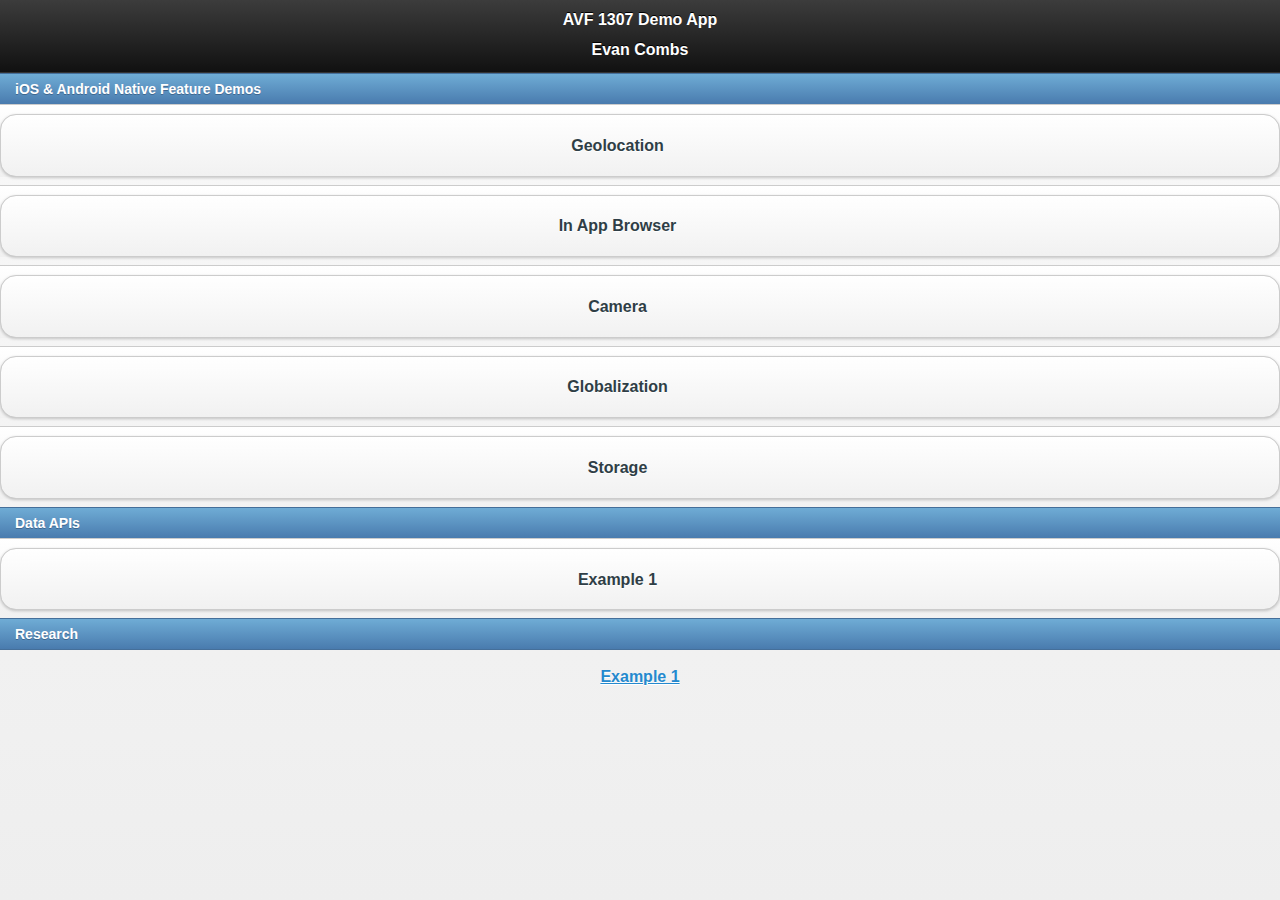
==== myAndroidProject/assets/www/index.html @ 2fb2e24d "ios and android" ====
<!DOCTYPE html>
<!--
    Licensed to the Apache Software Foundation (ASF) under one
    or more contributor license agreements.  See the NOTICE file
    distributed with this work for additional information
    regarding copyright ownership.  The ASF licenses this file
    to you under the Apache License, Version 2.0 (the
    "License"); you may not use this file except in compliance
    with the License.  You may obtain a copy of the License at

    http://www.apache.org/licenses/LICENSE-2.0

    Unless required by applicable law or agreed to in writing,
    software distributed under the License is distributed on an
    "AS IS" BASIS, WITHOUT WARRANTIES OR CONDITIONS OF ANY
     KIND, either express or implied.  See the License for the
    specific language governing permissions and limitations
    under the License.
-->
<html>
    <head>
        <meta charset="utf-8" />
        <meta name="format-detection" content="telephone=no" />
        <meta name="viewport" content="user-scalable=no, initial-scale=1, maximum-scale=1, minimum-scale=1, width=device-width, height=device-height, target-densitydpi=device-dpi" />
        <link rel="stylesheet" href="css/jquery.mobile-1.3.1.min.css">
        <link rel="stylesheet" type="text/css" href="css/css.css" />
        <title>Home</title>
    </head>
    <body>
        
        <section id="home" data-role="page">
        	<div data-role="header" data-position="fixed">
        		<h1>AVF 1307 Demo App</h1>
        		<h3>Evan Combs</h3>
        	</div>
        	<div data-role="content">
        		<div>
        			<ul data-role="listview">
        				<li data-role="list-divider">iOS & Android Native Feature Demos</li>
        				<li><a href="#placeholder" data-role="button">Geolocation</a></li>
        				<li><a href="#placeholder" data-role="button">In App Browser</a></li>
        				<li><a href="#placeholder" data-role="button">Camera</a></li>
        				<li><a href="#placeholder" data-role="button">Globalization</a></li>
        				<li><a href="#placeholder" data-role="button">Storage</a></li>

        				<li data-role="list-divider">Data APIs</li>
        				<li><a href="#placeholder" data-role="button">Example 1</a></li>

        				<li data-role="list-divider">Research</li>
        				<br/>
        				<a href="#placeholder">Example 1</a>
        			</ul>
        		</div>
        		<br/><br/>
        	</div>
        </section>
        
        <section id="placeholder" data-role="page">
        	<div data-role="header" data-position="fixed">
        		<h1>AVF 1307 Demo App</h1>
        		<h3>Evan Combs</h3>
        	</div>
        </section>
        
        
        <script src="js/jquery-1.9.1.min.js"></script>
		<script src="js/jquery.mobile-1.3.1.min.js"></script>
        <script type="text/javascript" src="cordova.js"></script>
        <script type="text/javascript" src="js/index.js"></script>
        <script type="text/javascript">
            app.initialize();
        </script>
    </body>
</html>
---- myAndroidProject/assets/www/css/css.css ----
body{
	text-align: center;
	width: 450px;
	border: medium solid #0C0;
	background-color: #FFF;
}
section{
}
table{
	text-align: center;
	position: relative;
	margin: 3px;
}
h2{
	border-bottom-width: thin;
	border-bottom-style: solid;
	border-bottom-color: #0C0;
	border-top-width: thin;
	border-top-style: solid;
	border-top-color: #0C0;
	background-color: #EEE;
	color: #030;
}

#contentArea{
	text-align: center;
}
#header{
	color: #060;
}

.item{
	position: relative;
	float: left;
	margin: 2px;
}
.content{
	clear: left;
	text-align: center;
}
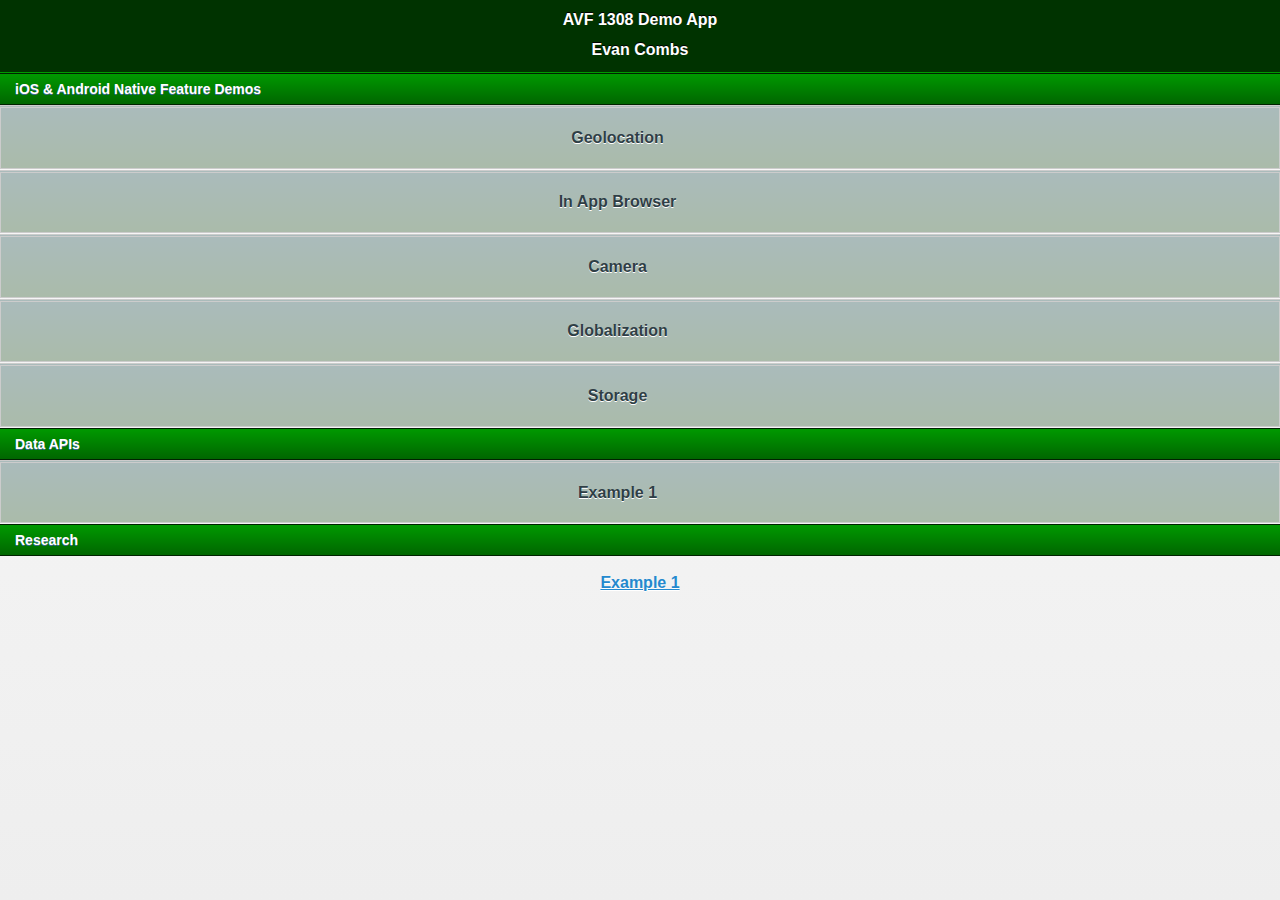
==== commit 02b4da16: "first" ====
--- a/myAndroidProject/assets/www/index.html
+++ b/myAndroidProject/assets/www/index.html
@@ -30,7 +30,7 @@
         
         <section id="home" data-role="page">
         	<div data-role="header" data-position="fixed">
-        		<h1>AVF 1307 Demo App</h1>
+        		<h1>AVF 1308 Demo App</h1>
         		<h3>Evan Combs</h3>
         	</div>
         	<div data-role="content">
--- a/myAndroidProject/assets/www/css/css.css
+++ b/myAndroidProject/assets/www/css/css.css
@@ -1,40 +1,49 @@
 body{
 	text-align: center;
-	width: 450px;
-	border: medium solid #0C0;
-	background-color: #FFF;
-}
-section{
-}
-table{
-	text-align: center;
-	position: relative;
-	margin: 3px;
-}
-h2{
-	border-bottom-width: thin;
-	border-bottom-style: solid;
-	border-bottom-color: #0C0;
-	border-top-width: thin;
-	border-top-style: solid;
-	border-top-color: #0C0;
-	background-color: #EEE;
-	color: #030;
 }
 
-#contentArea{
-	text-align: center;
-}
-#header{
-	color: #060;
+.ui-bar-a{
+	background: #003300;
+	color: #FFFFFF;
+	text-shadow: 0 -1px 0 #000000;
+	border-top-width: thin;
+	border-bottom-width: thin;
+	border-top-style: solid;
+	border-bottom-style: solid;
+	border-top-color: #090;
+	border-bottom-color: #090;
 }
 
-.item{
-	position: relative;
-	float: left;
-	margin: 2px;
+
+
+.ui-bar-b{
+	background: linear-gradient(#009900, #006600) repeat scroll 0 0 #00FF00;
+	border-top: 1px solid #002200;
+	border-bottom: 1px solid #002200;
 }
-.content{
-	clear: left;
-	text-align: center;
+
+
+
+
+.ui-btn{
+	margin-top: 1px;
+	margin-bottom: 1px;
 }
+.ui-btn-up-c{
+	background: linear-gradient(#AABBBB, #AABBAA) repeat scroll 0 0 #000000;
+}
+.ui-btn-down-c{
+	background: linear-gradient(#DDEEEE, #DDEEDD) repeat scroll 0 0 #000000;
+}
+.ui-btn-hover-c{
+	background: linear-gradient(#889999, #889988) repeat scroll 0 0 #000000;
+}
+.ui-btn-inner{
+	border: none;
+}
+.ui-shadow{
+	box-shadow: none;
+}
+.ui-btn-corner-all{
+	border-radius: 0px;
+}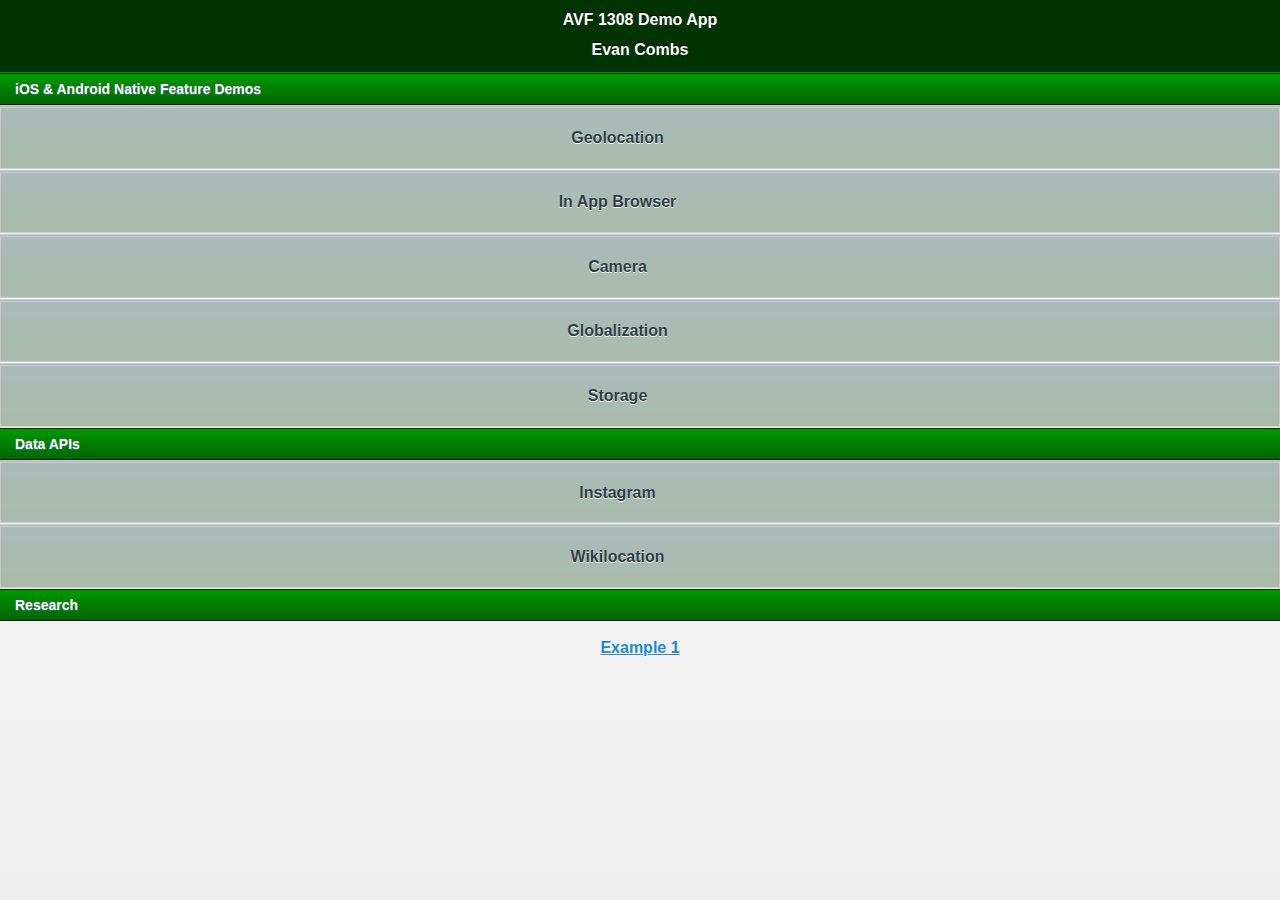
==== commit 8a513618: "Week2" ====
--- a/myAndroidProject/assets/www/index.html
+++ b/myAndroidProject/assets/www/index.html
@@ -21,7 +21,7 @@
     <head>
         <meta charset="utf-8" />
         <meta name="format-detection" content="telephone=no" />
-        <meta name="viewport" content="user-scalable=no, initial-scale=1, maximum-scale=1, minimum-scale=1, width=device-width, height=device-height, target-densitydpi=device-dpi" />
+        <!--<meta name="viewport" content="user-scalable=no, initial-scale=1, maximum-scale=1, minimum-scale=1, width=device-width, height=device-height, target-densitydpi=device-dpi" />-->
         <link rel="stylesheet" href="css/jquery.mobile-1.3.1.min.css">
         <link rel="stylesheet" type="text/css" href="css/css.css" />
         <title>Home</title>
@@ -29,24 +29,25 @@
     <body>
         
         <section id="home" data-role="page">
-        	<div data-role="header" data-position="fixed">
+        	<header data-role="header" data-position="fixed">
         		<h1>AVF 1308 Demo App</h1>
         		<h3>Evan Combs</h3>
-        	</div>
+        	</header>
         	<div data-role="content">
         		<div>
         			<ul data-role="listview">
-        				<li data-role="list-divider">iOS & Android Native Feature Demos</li>
+        				<li data-role="list-divider" class="divider">iOS & Android Native Feature Demos</li>
         				<li><a href="#placeholder" data-role="button">Geolocation</a></li>
         				<li><a href="#placeholder" data-role="button">In App Browser</a></li>
         				<li><a href="#placeholder" data-role="button">Camera</a></li>
         				<li><a href="#placeholder" data-role="button">Globalization</a></li>
         				<li><a href="#placeholder" data-role="button">Storage</a></li>
 
-        				<li data-role="list-divider">Data APIs</li>
-        				<li><a href="#placeholder" data-role="button">Example 1</a></li>
+        				<li data-role="list-divider" class="divider">Data APIs</li>
+        				<li><a href="#instagramAPI" data-role="button">Instagram</a></li>
+        				<li><a href="#wikilocation" data-role="button">Wikilocation</a></li>
 
-        				<li data-role="list-divider">Research</li>
+        				<li data-role="list-divider" class="divider">Research</li>
         				<br/>
         				<a href="#placeholder">Example 1</a>
         			</ul>
@@ -55,11 +56,47 @@
         	</div>
         </section>
         
-        <section id="placeholder" data-role="page">
-        	<div data-role="header" data-position="fixed">
-        		<h1>AVF 1307 Demo App</h1>
+        <section id="instagramAPI" data-role="page">
+        	<header data-role="header" data-position="fixed">
+        		<h1>AVF 1308 Demo App</h1>
         		<h3>Evan Combs</h3>
-        	</div>
+        		<h3>Instagram</h3>
+        	</header>
+        	<content>
+        		<div>
+        			<a href="#home">Back</a>
+        		</div>
+        		<div>
+        		</div>
+	        	<ul>
+    	    	</ul>
+			</content>
+        </section>
+        
+        <section id="wikilocation" data-role="page">
+        	<header data-role="header" data-position="fixed">
+        		<h1>AVF 1308 Demo App</h1>
+        		<h3>Evan Combs</h3>
+        		<h3>Wikilocation</h3>
+        	</header>
+        	<!--Change the div to content with divs inside, remove coordinance-->
+        	<content>
+      			<div>
+       				<a href="#home">Back</a>
+       				<a href="#">New Location</a>
+       			</div>
+        		<div>
+        		</div>
+        		<ul>
+        		</ul>
+        	</content>
+        </section>
+        
+        <section id="placeholder" data-role="page" data-add-back-btn="true">
+        	<header data-role="header" data-position="fixed">
+        		<h1>AVF 1308 Demo App</h1>
+        		<h3>Evan Combs</h3>
+        	</header>
         </section>
         
         
@@ -70,5 +107,6 @@
         <script type="text/javascript">
             app.initialize();
         </script>
+        <script type="text/javascript" src="js/main.js"></script>
     </body>
 </html>
--- a/myAndroidProject/assets/www/css/css.css
+++ b/myAndroidProject/assets/www/css/css.css
@@ -1,6 +1,82 @@
 body{
 	text-align: center;
 }
+content{
+}
+content div{
+	margin-top: 1px;
+	margin-bottom: 5px;
+}
+content div a{
+	height: 100px;
+	width: 300px;
+	margin-top: 5px;
+	margin-bottom: 5px;
+	padding: 5px;
+}
+content div h4{
+	margin-top: 2px;
+	margin-bottom: 2px;	
+}
+content ul{
+	padding-left: 0px;
+}
+#wikilocation content ul li{
+	height: 50px;
+	width: 100%;
+	background: linear-gradient(#AABBBB, #AABBAA) repeat scroll 0 0 #000000;
+	color: #FFFFFF;
+	text-shadow: 0 -1px 0 #000000;
+	margin-bottom: 2px;
+	list-style-type: none;
+	vertical-align: middle;
+	padding-top: 25px;
+}
+#wikilocation content ul li:hover{
+	background: linear-gradient(#889999, #889988) repeat scroll 0 0 #000000;
+	color: #FFFFFF;
+	text-shadow: 0 -1px 0 #000000;
+}
+#wikilocation content ul li:down{
+	background: linear-gradient(#889999, #889988) repeat scroll 0 0 #000000;
+	color: #FFFFFF;
+	text-shadow: 0 -1px 0 #000000;
+}
+#wikilocation content ul li a{
+	color: #FFFFFF;
+	text-shadow: 0 -1px 0 #000000;
+	text-decoration: none;
+}
+#instagramAPI content ul{
+	padding: 0px;
+}
+#instagramAPI content ul li{
+	float: left;
+	width: 23.5%;
+	height: 30%;
+	margin-left: .8%;
+	margin-bottom: 20px;
+	padding: 2px;
+	clear: right;
+	text-decoration: none;
+	list-style-type: none;
+}
+#instagramAPI content ul li img{
+	width: 100%;
+	text-decoration: none;
+}
+#instagramAPI content ul li a{
+	font-size: 75%;
+}
+label{
+	margin-top: 4px;
+	margin-bottom: 2px;
+}
+input{
+	margin-bottom: 5px;
+}
+
+
 
 .ui-bar-a{
 	background: #003300;
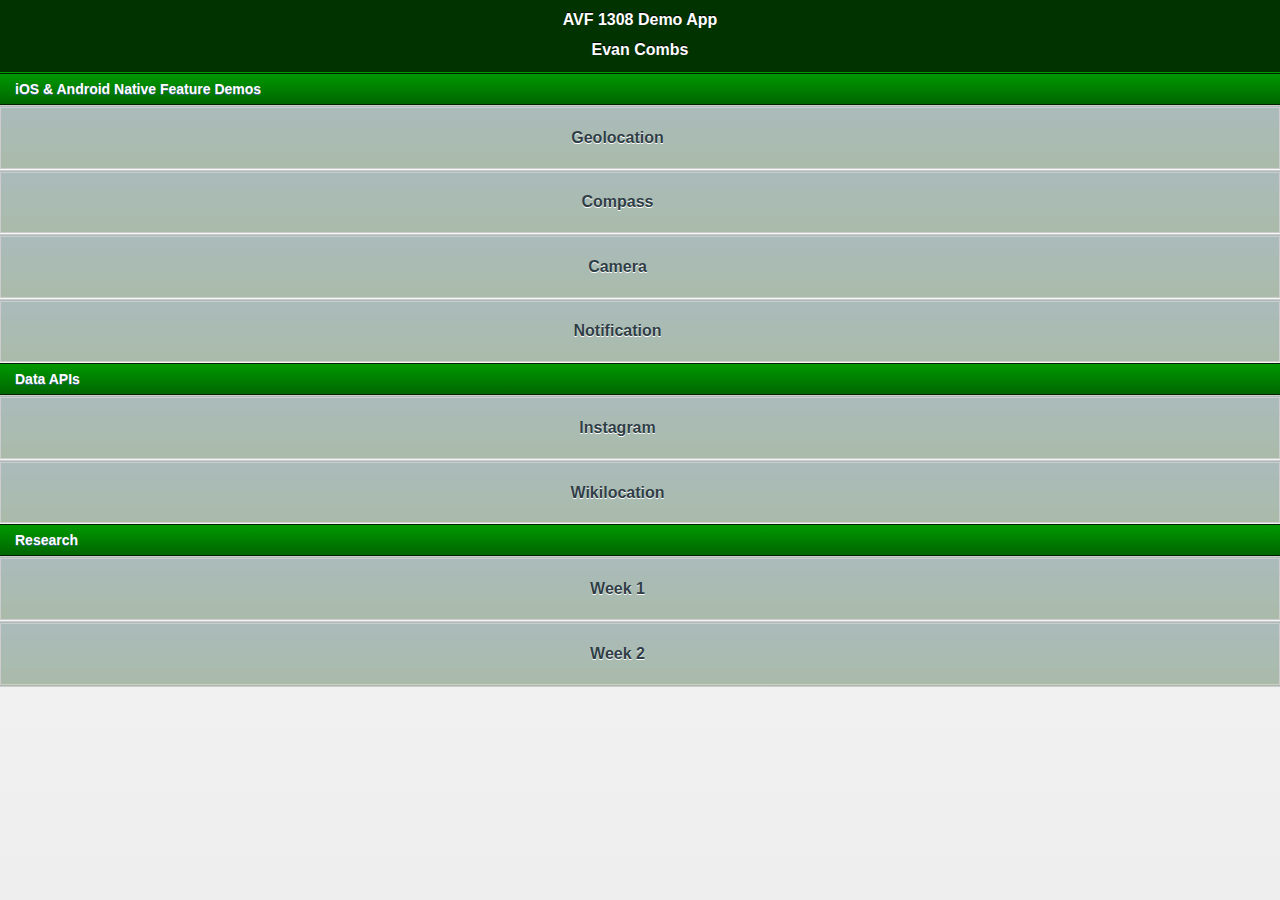
==== commit 5eec04d6: "Week3" ====
--- a/myAndroidProject/assets/www/index.html
+++ b/myAndroidProject/assets/www/index.html
@@ -34,24 +34,21 @@
         		<h3>Evan Combs</h3>
         	</header>
         	<div data-role="content">
-        		<div>
-        			<ul data-role="listview">
-        				<li data-role="list-divider" class="divider">iOS & Android Native Feature Demos</li>
-        				<li><a href="#placeholder" data-role="button">Geolocation</a></li>
-        				<li><a href="#placeholder" data-role="button">In App Browser</a></li>
-        				<li><a href="#placeholder" data-role="button">Camera</a></li>
-        				<li><a href="#placeholder" data-role="button">Globalization</a></li>
-        				<li><a href="#placeholder" data-role="button">Storage</a></li>
+                <ul data-role="listview">
+                    <li data-role="list-divider" class="divider">iOS & Android Native Feature Demos</li>
+                    <li><a href="#geolocation" data-role="button">Geolocation</a></li>
+                    <li><a href="#compass" data-role="button">Compass</a></li>
+                    <li><a href="#camera" data-role="button">Camera</a></li>
+                    <li><a href="#notification" data-role="button">Notification</a></li>
 
-        				<li data-role="list-divider" class="divider">Data APIs</li>
-        				<li><a href="#instagramAPI" data-role="button">Instagram</a></li>
-        				<li><a href="#wikilocation" data-role="button">Wikilocation</a></li>
+                    <li data-role="list-divider" class="divider">Data APIs</li>
+                    <li><a href="#instagramAPI" data-role="button">Instagram</a></li>
+                    <li><a href="#wikilocation" data-role="button">Wikilocation</a></li>
 
-        				<li data-role="list-divider" class="divider">Research</li>
-        				<br/>
-        				<a href="#placeholder">Example 1</a>
-        			</ul>
-        		</div>
+                    <li data-role="list-divider" class="divider">Research</li>
+                    <li><a href="#week1" data-role="button">Week 1</a></li>
+                    <li><a href="#week2" data-role="button">Week 2</a></li>
+                </ul>
         		<br/><br/>
         	</div>
         </section>
@@ -92,11 +89,79 @@
         	</content>
         </section>
         
-        <section id="placeholder" data-role="page" data-add-back-btn="true">
+        <section id="geolocation" data-role="page" data-add-back-btn="true">
+        	<header data-role="header" data-position="fixed">
+        		<h1>AVF 1308 Demo App</h1>
+        		<h3>Evan Combs</h3>
+                <h3>Geolocation</h3>
+        	</header>
+            <content>
+            </content>
+        </section>
+        
+        <section id="compass" data-role="page" data-add-back-btn="true">
+        	<header data-role="header" data-position="fixed">
+        		<h1>AVF 1308 Demo App</h1>
+        		<h3>Evan Combs</h3>
+                <h3>Compass</h3>
+        	</header>
+            <content>
+            	<img src="img/compassBack.png" width="275" height="275" id="compassBack"> 
+                <img src="img/compass.png" width="50" height="137.5" id="compassIMG">
+           	</content>
+        </section>
+        
+        <section id="notification" data-role="page" data-add-back-btn="true">
+        	<header data-role="header" data-position="fixed">
+        		<h1>AVF 1308 Demo App</h1>
+        		<h3>Evan Combs</h3>  
+                <h3>Notification</h3>        
+        	</header>
+            <content>
+            	<ul>
+                	<li id="confirm"><a href="#" data-role="button">PRESS ME!!!</a></li>
+                </ul>
+            </content>
+        </section>
+        
+        <section id="camera" data-role="page" data-add-back-btn="true">
+        	<header data-role="header" data-position="fixed">
+        		<h1>AVF 1308 Demo App</h1>
+        		<h3>Evan Combs</h3>
+                <h3>Camera</h3>
+        	</header>
+            <content>
+            </content>
+        </section>
+        
+        <section id="week1" data-role="page" data-add-back-btn="true">
         	<header data-role="header" data-position="fixed">
         		<h1>AVF 1308 Demo App</h1>
         		<h3>Evan Combs</h3>
         	</header>
+            <content>
+            	<p>
+                	1.The biggest advantage to using Twitter for logins and payments is to allow quicker more secure payments, there are fewer logins the user has to remember, and the site can automatically post tweets for the person. If you want people to know you just bought a cool new computer, you don't have to do anything the site does it for you saving a little time and hassle. I find it to be an interesting concept.
+					<br/><br/>2.JSON-P allows for quick and easy access to JSON data from any server or domain without needing to reload the page. This gives the site to pull live data from another source to use.
+					<br/><br/>3.Many sites use JSON, but I found it interesting that YouTube uses it, as well as some other video sites. You could come up with some very interesting combinations using YouTube and native features. I find combining YouTube with geolocation to be the most interesting, or geolocation with anything really. Enter a certain area and the app pulls up a related video that could tell the person anything you want it to say or show. Using geolocation would also be an excellent combination with Wikipedia, Instagram, or some kind of business locator, especially for those new or visiting a location.
+					<br/><br/>4.After looking through everything I can come up with a way to use just about everything with my app idea, but I need to limit it to the essentials to create something that works well even without all the bells and whistles. This means I will be focusing on geolocation, camera, in app browser, media, and storage. I would like to have it pull data from Twitter, Instagram, and Youtube. I was thinking of creating a scavenger hunting app where you can use the app to record what you have and have not done, update your progress for others playing to see, and incorporate internet resources into the game.
+					<br/><br/>5.Over time I have discovered that research is the most important part of the workflow. If you do a good enough job and take enough time researching the rest of the project comes together a lot easier with less surprises. It is impossible to avoid all surprises, but it is important to reduce as many of them as possible. Research never really stops though, I just do less of it. At that point I like to test what I researched, make sure I can get it to work, and I like what it does. Once I know exactly what I want I go into the design phase. Once I get to the actual development it should be mostly straight forward, with a lot of copy and paste from my testing phase, and tweaking of the design.
+                </p>
+            </content>
+        </section>
+        <section id="week2" data-role="page" data-add-back-btn="true">
+        	<header data-role="header" data-position="fixed">
+        		<h1>AVF 1308 Demo App</h1>
+        		<h3>Evan Combs</h3>
+        	</header>
+            <content>
+            	<p>
+                	1.One thing I haven’t used to its full capabilities is the alt attribute in images. Using descriptive words of the pictures would be very useful for the blind, and more informative if the picture doesn’t load properly. At this time I do not see anything else that I could improve, but I am sure as the project progresses I will find more.
+					<br/><br/>2.Most of the little annoyances I heard were more based on the reader either stating unnecessary information, or mispronouncing a word. That is a problem that you could run into though. Misspelled words while to someone who can see might realize what it is supposed to be, if it is too far off the reader might have trouble pronouncing it causing trouble for the listener to understand what is on the page. It is already very important to have correct grammar for those with vision, this is just another reason why correct spelling and grammar is important.
+					<br/><br/>3.Siri and Google’s equivalent are two very prominent apps, that ship with all new iOS and Android devices, are all about accessibility. They both provide for a simple and easy voice interface for doing just about anything on your device. Both are good enough that people want to use them not because they have to, but because they can.
+					<br/><br/>4.On Android there is an app called TalkBack. It provides accessibility features such as spoken, audio, and vibration feedback. Verizon has a whole suit of apps designed to help the blind use their smartphones better. The apps are centered around the core functions of the phone such as calling, texting, calendar, emails, gps, and other features.
+                </p>
+            </content>
         </section>
         
         
--- a/myAndroidProject/assets/www/css/css.css
+++ b/myAndroidProject/assets/www/css/css.css
@@ -68,6 +68,33 @@
 #instagramAPI content ul li a{
 	font-size: 75%;
 }
+#camera content img{
+	height: 50%;
+	width: 50%;
+	margin: 10px;
+	padding: 2px;
+	border: thin groove #333;
+}
+#geolocation content img{
+	border: thin groove #333;
+}
+#compassIMG{
+	position: absolute;
+	left: 112.5px;
+	top: 0px;
+	z-index: 1;
+}
+#compassBack{
+	position: relative;
+	left: 0px;
+	top: 190px;
+	z-index: 0;
+}
+#compass content{
+	position: relative;
+	left: 0px;
+	top: 0px;
+}
 label{
 	margin-top: 4px;
 	margin-bottom: 2px;
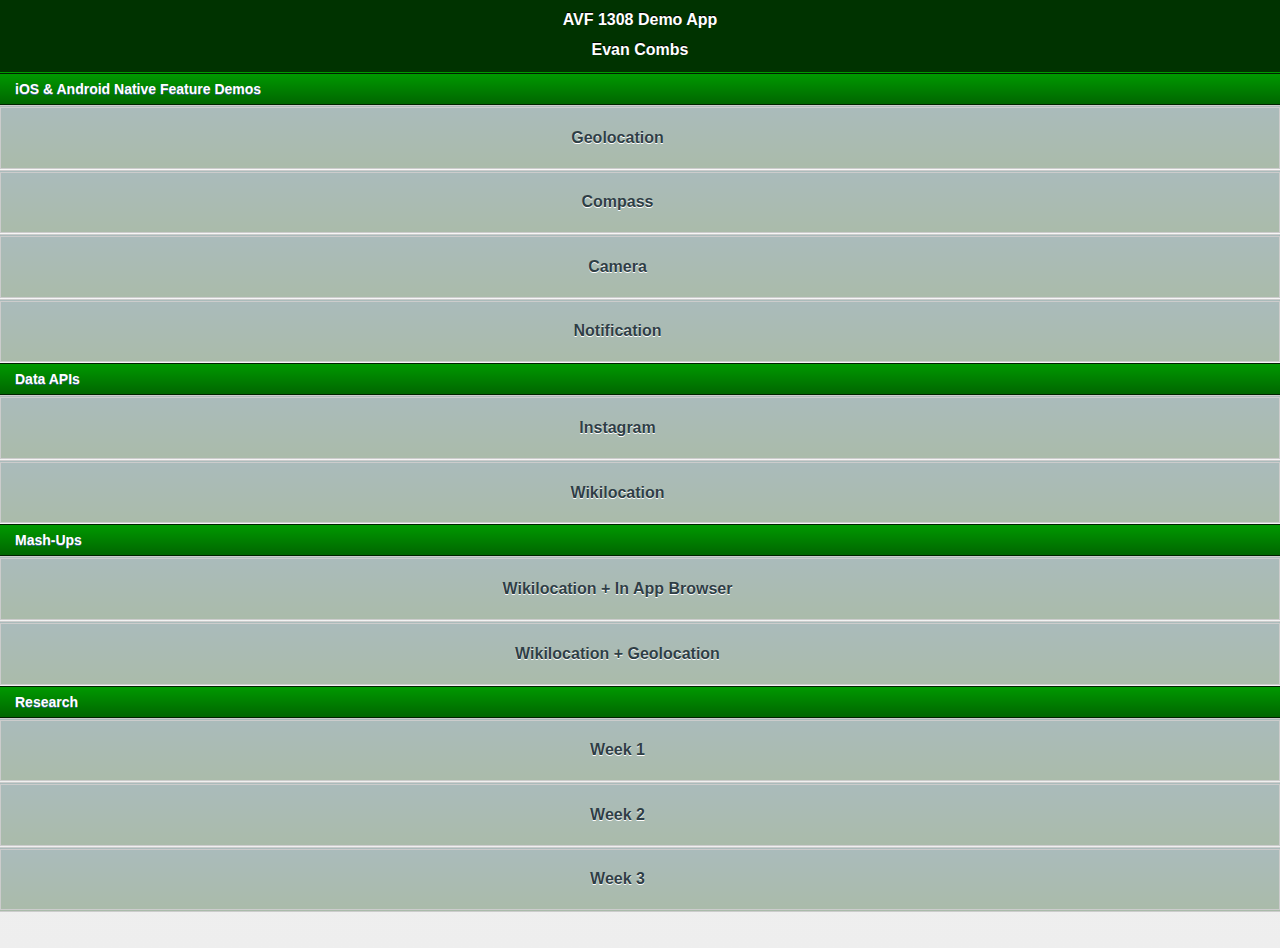
==== commit 73fb4159: "week4" ====
--- a/myAndroidProject/assets/www/index.html
+++ b/myAndroidProject/assets/www/index.html
@@ -44,10 +44,15 @@
                     <li data-role="list-divider" class="divider">Data APIs</li>
                     <li><a href="#instagramAPI" data-role="button">Instagram</a></li>
                     <li><a href="#wikilocation" data-role="button">Wikilocation</a></li>
+                    
+                    <li data-role="list-divider" class="divider">Mash-Ups</li>
+                    <li><a href="#mu-WI" data-role="button">Wikilocation + In App Browser</a></li>
+                    <li><a href="#mu-WG" data-role="button">Wikilocation + Geolocation</a></li>
 
                     <li data-role="list-divider" class="divider">Research</li>
                     <li><a href="#week1" data-role="button">Week 1</a></li>
                     <li><a href="#week2" data-role="button">Week 2</a></li>
+                    <li><a href="#week3" data-role="button">Week 3</a></li>
                 </ul>
         		<br/><br/>
         	</div>
@@ -134,6 +139,28 @@
             </content>
         </section>
         
+        <section id="mu-WI" data-role="page" data-add-back-btn="true">
+        	<header data-role="header" data-position="fixed">
+        		<h1>AVF 1308 Demo App</h1>
+        		<h3>Evan Combs</h3>
+                <h3>Mash-Up Wikilocation + In App Browser</h3>
+        	</header>
+            <content>
+            </content>
+        </section>
+        
+        <section id="mu-WG" data-role="page" data-add-back-btn="true">
+        	<header data-role="header" data-position="fixed">
+        		<h1>AVF 1308 Demo App</h1>
+        		<h3>Evan Combs</h3>
+                <h3>Mash-Up Wikilocation + Geolocation</h3>
+        	</header>
+            <content>
+            	<ul>
+                </ul>
+            </content>
+        </section>
+        
         <section id="week1" data-role="page" data-add-back-btn="true">
         	<header data-role="header" data-position="fixed">
         		<h1>AVF 1308 Demo App</h1>
@@ -160,6 +187,19 @@
 					<br/><br/>2.Most of the little annoyances I heard were more based on the reader either stating unnecessary information, or mispronouncing a word. That is a problem that you could run into though. Misspelled words while to someone who can see might realize what it is supposed to be, if it is too far off the reader might have trouble pronouncing it causing trouble for the listener to understand what is on the page. It is already very important to have correct grammar for those with vision, this is just another reason why correct spelling and grammar is important.
 					<br/><br/>3.Siri and Google’s equivalent are two very prominent apps, that ship with all new iOS and Android devices, are all about accessibility. They both provide for a simple and easy voice interface for doing just about anything on your device. Both are good enough that people want to use them not because they have to, but because they can.
 					<br/><br/>4.On Android there is an app called TalkBack. It provides accessibility features such as spoken, audio, and vibration feedback. Verizon has a whole suit of apps designed to help the blind use their smartphones better. The apps are centered around the core functions of the phone such as calling, texting, calendar, emails, gps, and other features.
+                </p>
+            </content>
+        </section>
+        <section id="week3" data-role="page" data-add-back-btn="true">
+        	<header data-role="header" data-position="fixed">
+        		<h1>AVF 1308 Demo App</h1>
+        		<h3>Evan Combs</h3>
+        	</header>
+            <content>
+            	<p>
+                Games, games, and more games. In all three markets the most popular apps are games. Another popular type of app are entertainment apps. Entertainment apps came in third in the US and UK, and second in Japan. In other words when people look for apps they are looking for an app that can occupy their minds when they have nothing else to do. Typically that time will be while in a waiting room; on a bus, train, or plane; or just at home bored. Unlike other types of apps there is always craving for something new.
+				<br/><br/>It was tough to find solid numbers, but after some research I was able to find some numbers for plans in the 500mb to 1GB range of data per month. In the USA the average data plan is going to cost you about $15 to $25. The UK seems to be slightly cheaper more in the $10 to $15 range. In Japan the cost is about $20.
+				<br/><br/>In order to take full advantage of the markets I would go the route of a game or entertainment app. It would need to be something that can be used quickly for short periods of time, but also has a lot of return value. Mobile apps sell best based on word of mouth. If everyone is bored of the app within a few days it isn't going to sell very well. At the same time it would need to be novel as there is a lot of competition. Data is obviously a concern so it would need to have low data usage. If there are updates it would be best to have an option that blocks updates when not on a wi-fi network.
                 </p>
             </content>
         </section>
--- a/myAndroidProject/assets/www/css/css.css
+++ b/myAndroidProject/assets/www/css/css.css
@@ -43,8 +43,8 @@
 	text-shadow: 0 -1px 0 #000000;
 }
 #wikilocation content ul li a{
-	color: #FFFFFF;
-	text-shadow: 0 -1px 0 #000000;
+	color: #000000;
+	text-shadow: 0 -1px 0 #FFFFFF;
 	text-decoration: none;
 }
 #instagramAPI content ul{
